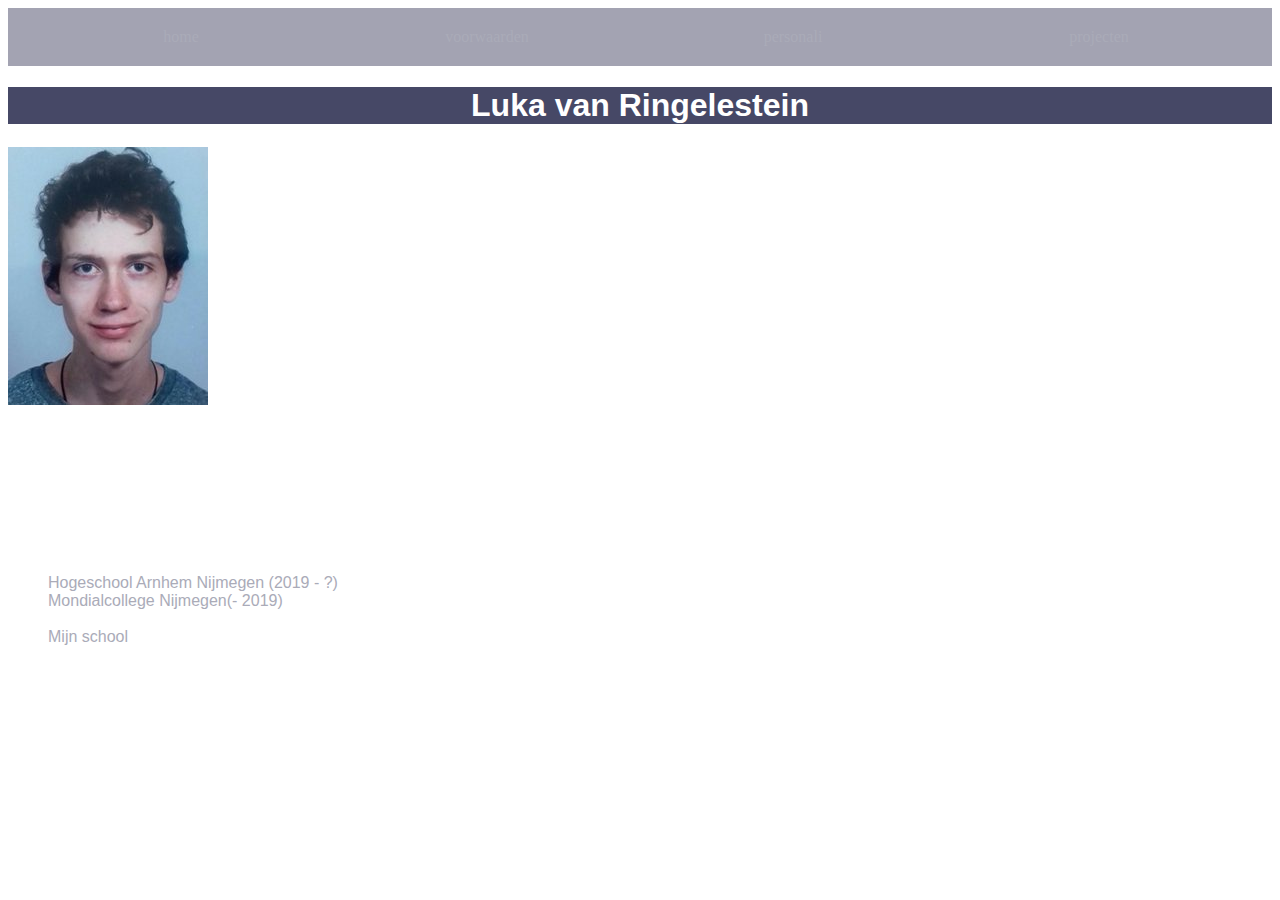
==== personali.html @ 283d60e5 "first commit" ====
<!DOCTYPE html>
<html lang="en" xmlns="http://www.w3.org/1999/html">
<head>
    <meta charset="UTF-8">
    <title>personali - Luka van Ringelestein</title>
    <link rel="stylesheet" href="css/styles.css">
</head>
<body>
<div class="Menu">

    <div><a href="index.html">home</a></div>
    <div><a href="voorwaarden.html">voorwaarden</a></div>
    <div><a href="personali.html">personali</a></div>
    <div><a href="projecten.html">projecten</a></div>


</div>
<h1 class="titel">Luka van Ringelestein</h1>

<div class="fotos">
    <img src="images/small/luka1.jpg" alt="jpg foto"/> &nbsp;
</div>

<h2>Algemeen</h2>
<p>Ik woon in wijchen</p>

<h2>Opleiding</h2>
<div class="links">
    <ul>

        <li><a href="http://www.han.nl"> Hogeschool Arnhem Nijmegen (2019 - ?)</a></li>
        <li><a href="http://www.mondialcollege.nl">Mondialcollege Nijmegen(- 2019)</a></li>
        <li>PaulusSchool(-)</li>
        <li><a href="kantoor.html">Mijn school</a></li>
    </ul>
</div>
<h2>Hobbies</h2>
<ol>
    <li>gitaar spelen</li>
    <li>tekenen</li>
    <li>gamen</li>
    <li>skate boarden</li>

</ol>
<h2>Werk ervaring</h2>
<P>Ik heb 2x een stage gedaan bij de wijchense omroep.</P>
</body>
</html>
---- css/styles.css ----
body {
    background-image: url("../images/websiteachtergrond.png");
}

a {
    text-decoration: none;
    color: #AAABB8;
}

a:hover {
    color: #29648A;
}

.text {
    padding: 125px;
}

h1, h2, p, ol, ul {
    font-family: "Roboto Light", sans-serif;
    color: white;
    margin-bottom: 0.7em;


}

.links:link {
    color: chartreuse;
}

.Menu {

    display: flex;
    background-color: rgba(71, 72, 102, 0.5);
    padding: 20px;
    justify-content: space-around;
    color: black;
}

.Menu> div {

    width: 100px;
    text-align: center;
}

.Menu > div:hover {
    background: #AAABB8;


}
header{
    display: flex;
    background-color: rgba(71, 72, 102, 0.5);
    padding: 20px;
    justify-content: space-around;
    color: black;
}
head>div{
    width: 100px;
    text-align: center

}
header > div:hover {
    background: #AAABB8;


}
header img:first-child{
    align-self: flex-start;
    padding 0px;
    max-width: 10px;

}

.fotos {
    width: auto;
    height: auto;
    max-width: 100px;
}

.titel {
    text-align: center;
    background-color: #464866;

}
form{

    display: inline;
    border: 2px solid black;
    padding-right: 100px;
    padding-bottom: 100px;
    background-color: white;


}
label{

    width: 25%;
    align-self: flex-start;


}
.contact{
    margin: 2em auto;
    display: inline-flex;
    flex-direction: column;
    align-items: flex-start;

}
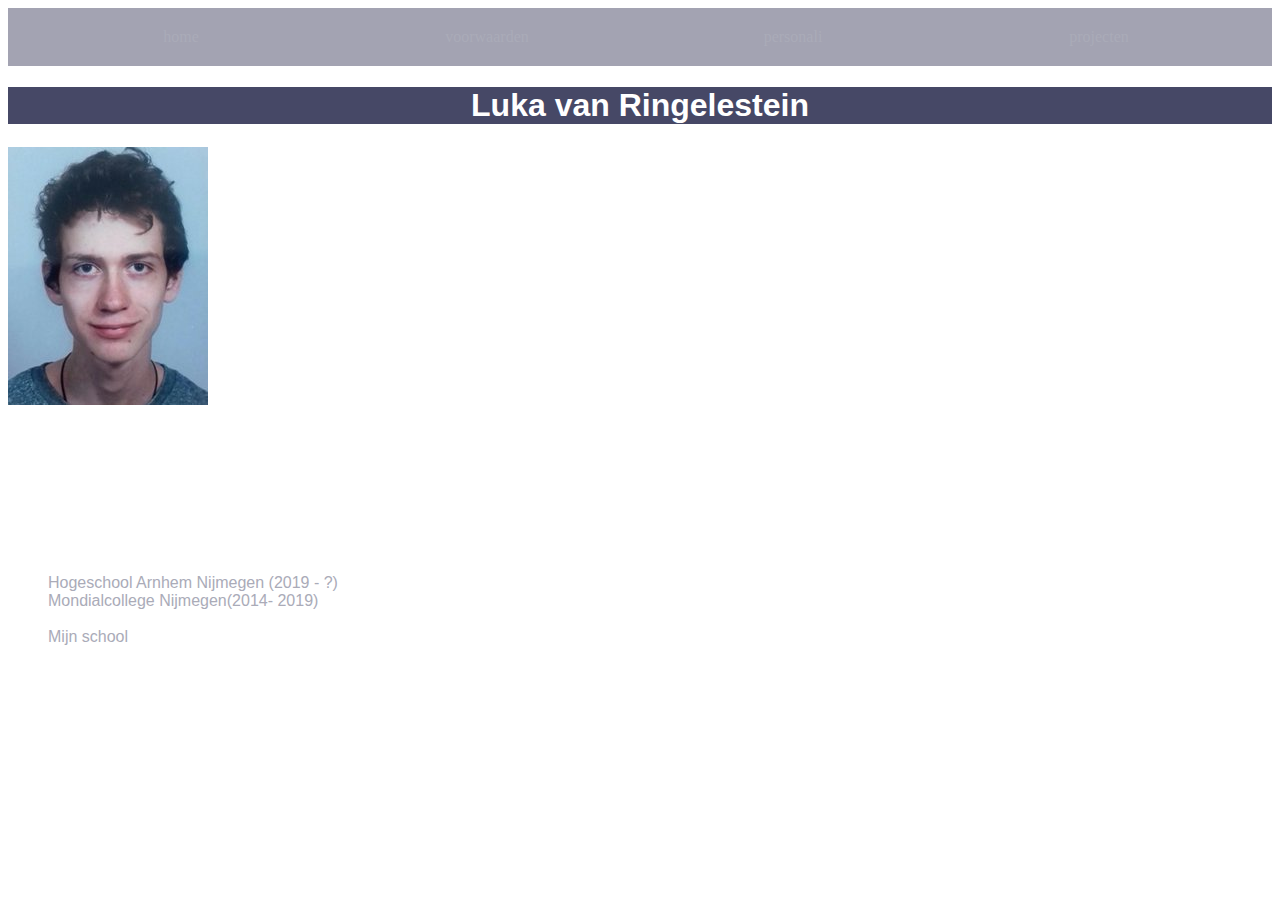
==== commit b5f2e53b: "Datums aangepast" ====
--- a/personali.html
+++ b/personali.html
@@ -29,8 +29,8 @@
     <ul>
 
         <li><a href="http://www.han.nl"> Hogeschool Arnhem Nijmegen (2019 - ?)</a></li>
-        <li><a href="http://www.mondialcollege.nl">Mondialcollege Nijmegen(- 2019)</a></li>
-        <li>PaulusSchool(-)</li>
+        <li><a href="http://www.mondialcollege.nl">Mondialcollege Nijmegen(2014- 2019)</a></li>
+        <li>PaulusSchool(2005-2014)</li>
         <li><a href="kantoor.html">Mijn school</a></li>
     </ul>
 </div>
